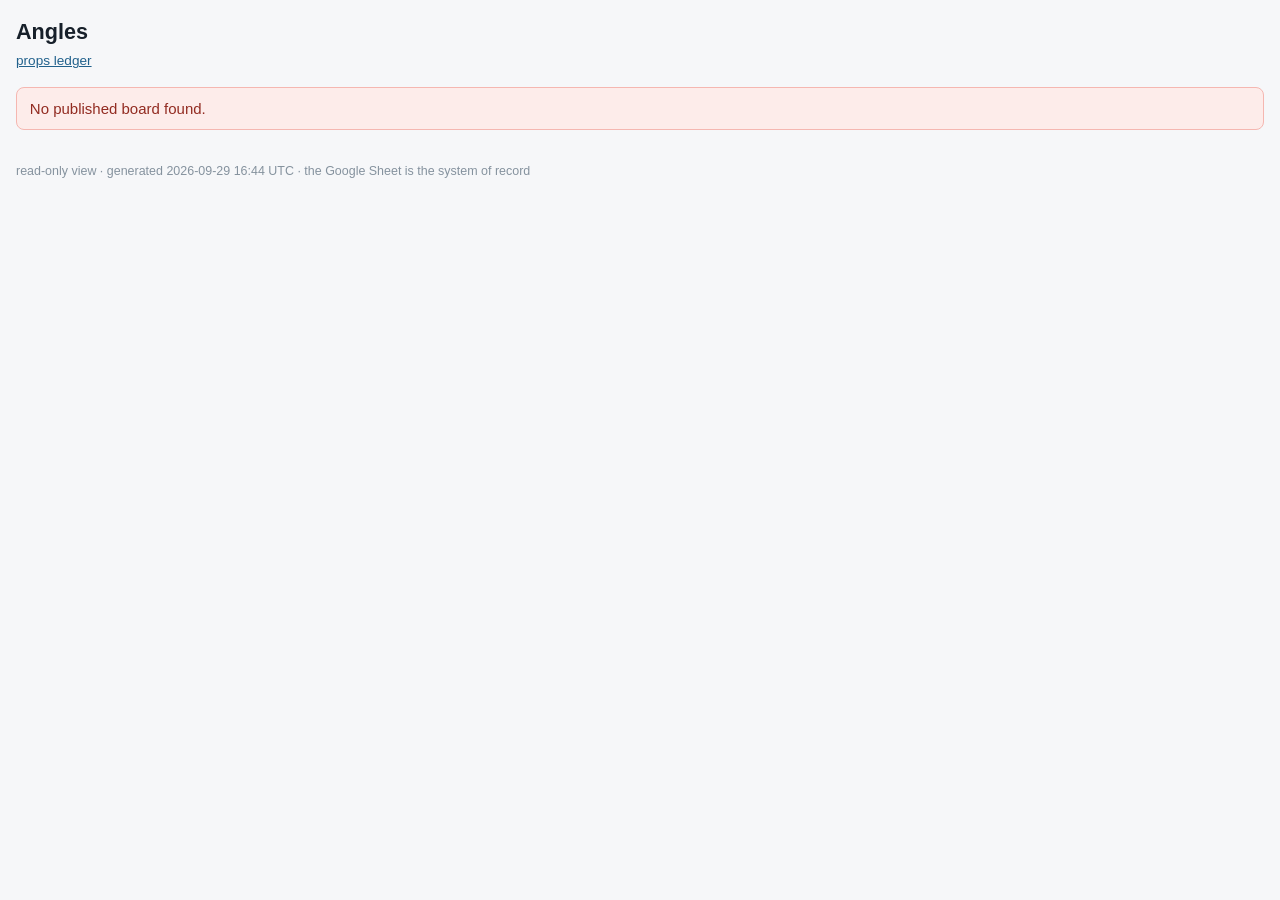
==== index.html @ 0313ed5e "site: 2026-09-29T16:44:47Z" ====
<!doctype html><html lang="en"><head><meta charset="utf-8"><meta name="viewport" content="width=device-width, initial-scale=1"><title>Angles</title><style>
:root { color-scheme: light; }
* { box-sizing: border-box; }
body { margin: 0; padding: 1rem; background: #f6f7f9; color: #17202a;
       font: 15px/1.45 -apple-system, "Segoe UI", Roboto, sans-serif; }
h1 { font-size: 1.35rem; margin: 0 0 .25rem; }
h2 { font-size: 1.05rem; margin: 1.6rem 0 .5rem; }
.meta { color: #5d6d7e; font-size: .85rem; margin-bottom: 1rem; }
.warn { background: #fdecea; border: 1px solid #f5b7b1; color: #922b21;
        padding: .6rem .8rem; border-radius: 8px; margin: .8rem 0; }
.card { background: #fff; border: 1px solid #e4e7eb; border-radius: 10px;
        padding: .4rem .6rem; overflow-x: auto; }
table { border-collapse: collapse; width: 100%; font-size: .85rem; }
th { text-align: left; color: #5d6d7e; font-weight: 600;
     border-bottom: 2px solid #e4e7eb; padding: .35rem .5rem;
     white-space: nowrap; }
td { border-bottom: 1px solid #eef1f4; padding: .3rem .5rem;
     white-space: nowrap; }
tr:last-child td { border-bottom: 0; }
.num { text-align: right; font-variant-numeric: tabular-nums; }
.pos-b { color: #1d8348; } .neg-b { color: #b03a2e; }
.tag { font-size: .72rem; padding: .05rem .45rem; border-radius: 999px;
       background: #eaf2f8; color: #21618c; }
footer { margin: 2rem 0 .5rem; color: #85929e; font-size: .78rem; }
a { color: #21618c; }
</style></head><body><h1>Angles</h1><div class="meta"><a href="edge.html">props ledger</a></div><div class="warn">No published board found.</div><footer>read-only view · generated 2026-09-29 16:44 UTC · the Google Sheet is the system of record</footer></body></html>
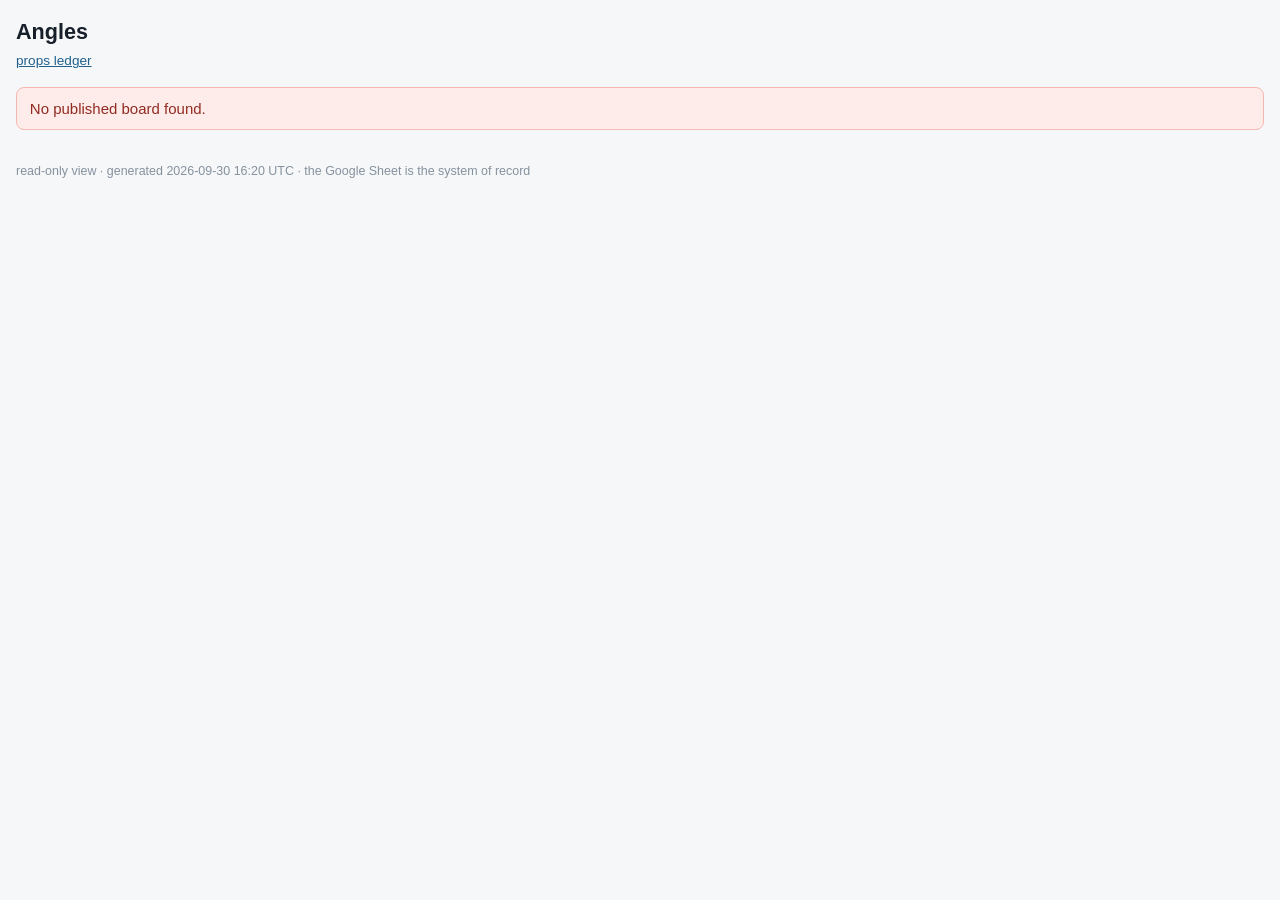
==== commit ad9beaa6: "site: 2026-09-30T16:20:35Z" ====
--- a/index.html
+++ b/index.html
@@ -23,4 +23,4 @@
        background: #eaf2f8; color: #21618c; }
 footer { margin: 2rem 0 .5rem; color: #85929e; font-size: .78rem; }
 a { color: #21618c; }
-</style></head><body><h1>Angles</h1><div class="meta"><a href="edge.html">props ledger</a></div><div class="warn">No published board found.</div><footer>read-only view · generated 2026-09-29 16:44 UTC · the Google Sheet is the system of record</footer></body></html>+</style></head><body><h1>Angles</h1><div class="meta"><a href="edge.html">props ledger</a></div><div class="warn">No published board found.</div><footer>read-only view · generated 2026-09-30 16:20 UTC · the Google Sheet is the system of record</footer></body></html>
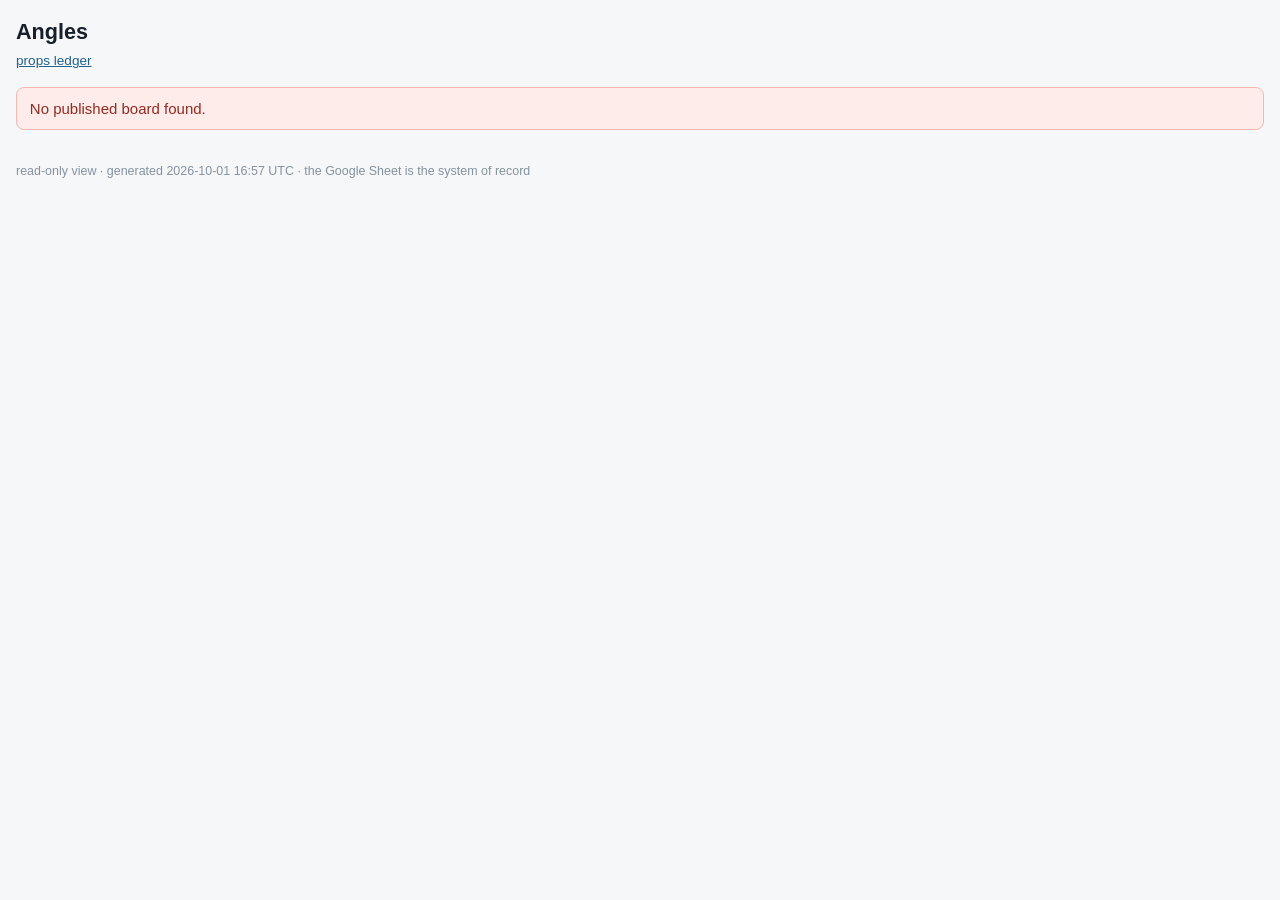
==== commit 20015e38: "site: 2026-10-01T16:57:16Z" ====
--- a/index.html
+++ b/index.html
@@ -23,4 +23,4 @@
        background: #eaf2f8; color: #21618c; }
 footer { margin: 2rem 0 .5rem; color: #85929e; font-size: .78rem; }
 a { color: #21618c; }
-</style></head><body><h1>Angles</h1><div class="meta"><a href="edge.html">props ledger</a></div><div class="warn">No published board found.</div><footer>read-only view · generated 2026-09-30 16:20 UTC · the Google Sheet is the system of record</footer></body></html>+</style></head><body><h1>Angles</h1><div class="meta"><a href="edge.html">props ledger</a></div><div class="warn">No published board found.</div><footer>read-only view · generated 2026-10-01 16:57 UTC · the Google Sheet is the system of record</footer></body></html>
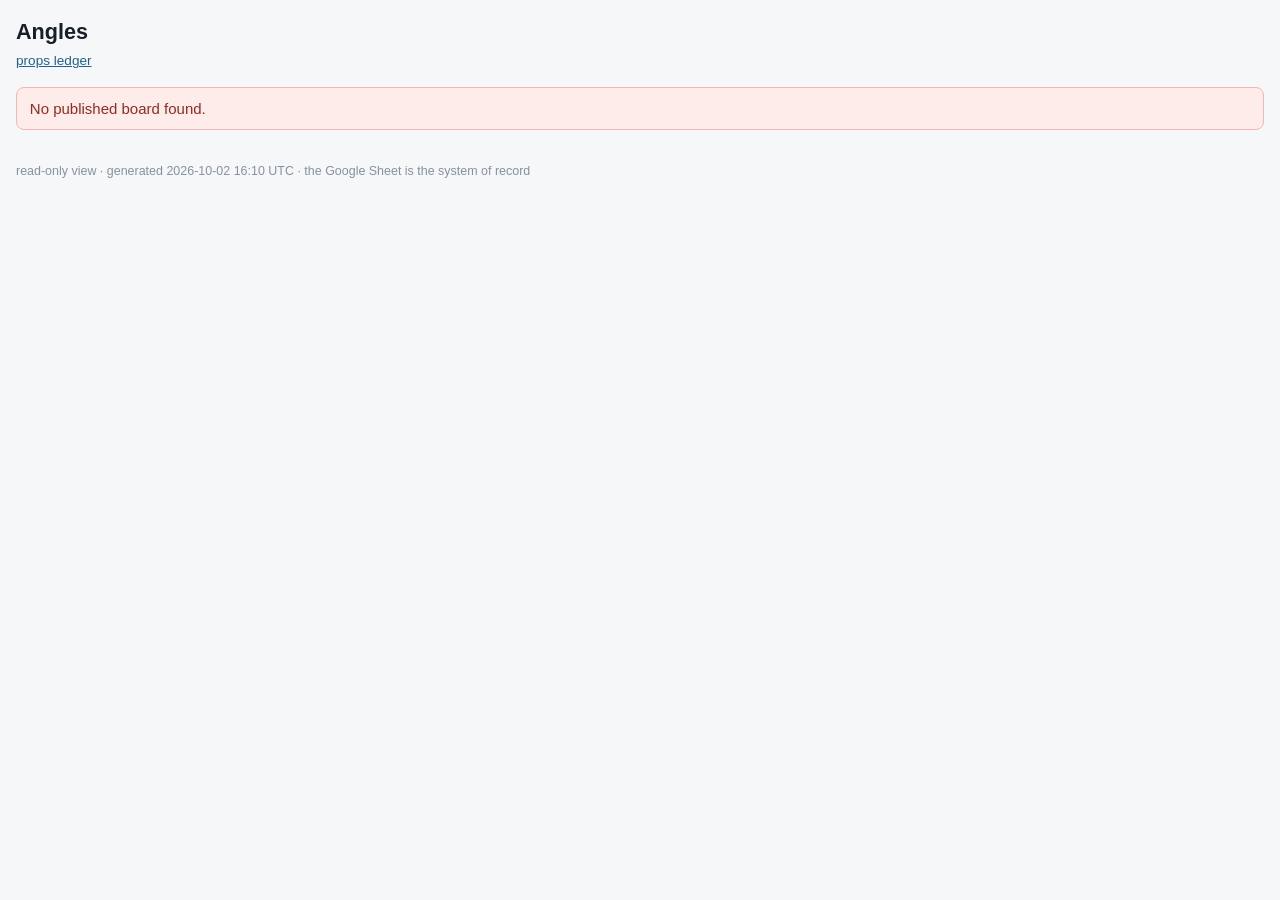
==== commit 1f83b351: "site: 2026-10-02T16:10:45Z" ====
--- a/index.html
+++ b/index.html
@@ -23,4 +23,4 @@
        background: #eaf2f8; color: #21618c; }
 footer { margin: 2rem 0 .5rem; color: #85929e; font-size: .78rem; }
 a { color: #21618c; }
-</style></head><body><h1>Angles</h1><div class="meta"><a href="edge.html">props ledger</a></div><div class="warn">No published board found.</div><footer>read-only view · generated 2026-10-01 16:57 UTC · the Google Sheet is the system of record</footer></body></html>+</style></head><body><h1>Angles</h1><div class="meta"><a href="edge.html">props ledger</a></div><div class="warn">No published board found.</div><footer>read-only view · generated 2026-10-02 16:10 UTC · the Google Sheet is the system of record</footer></body></html>
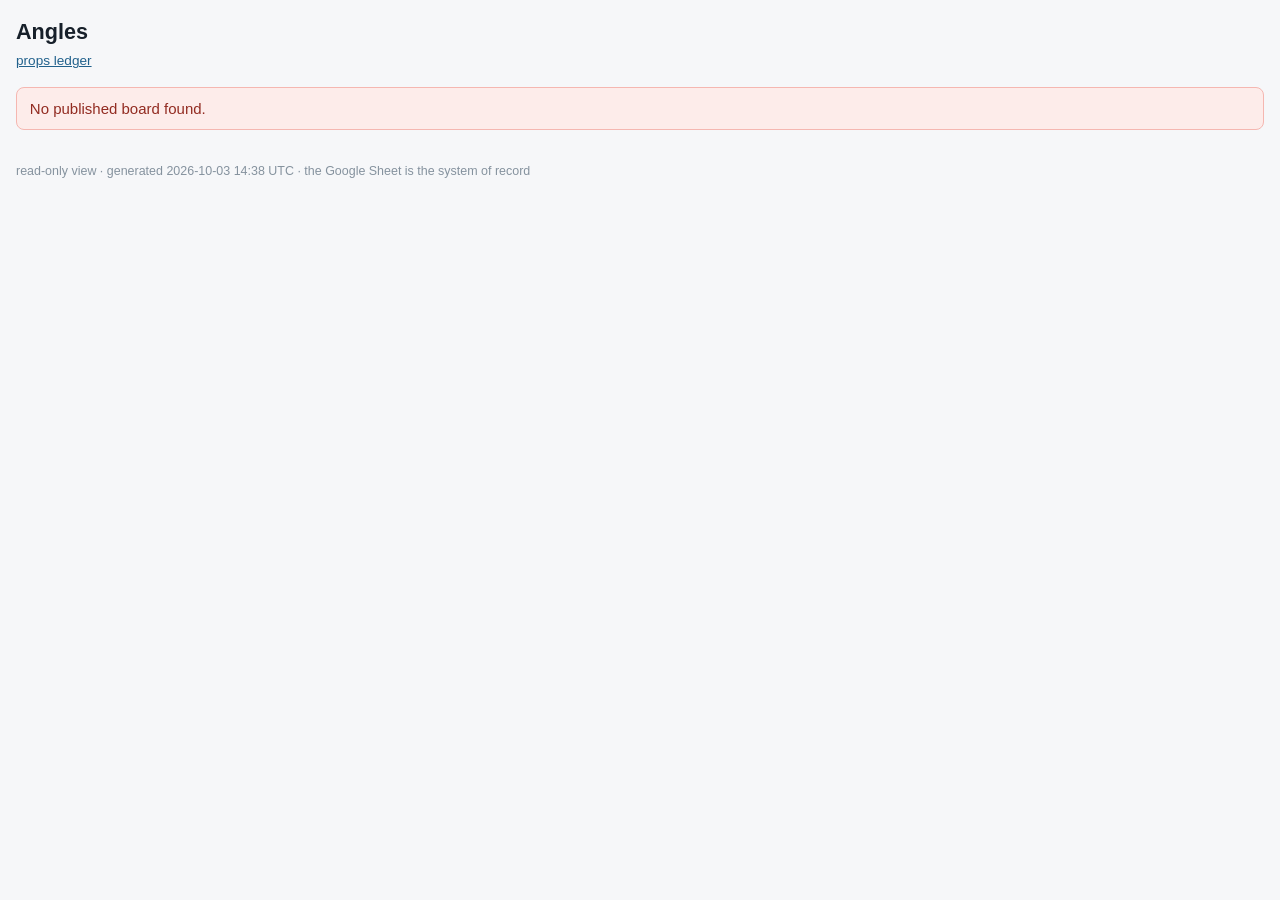
==== commit 56bf0ccd: "site: 2026-10-03T14:39:08Z" ====
--- a/index.html
+++ b/index.html
@@ -23,4 +23,4 @@
        background: #eaf2f8; color: #21618c; }
 footer { margin: 2rem 0 .5rem; color: #85929e; font-size: .78rem; }
 a { color: #21618c; }
-</style></head><body><h1>Angles</h1><div class="meta"><a href="edge.html">props ledger</a></div><div class="warn">No published board found.</div><footer>read-only view · generated 2026-10-02 16:10 UTC · the Google Sheet is the system of record</footer></body></html>+</style></head><body><h1>Angles</h1><div class="meta"><a href="edge.html">props ledger</a></div><div class="warn">No published board found.</div><footer>read-only view · generated 2026-10-03 14:38 UTC · the Google Sheet is the system of record</footer></body></html>
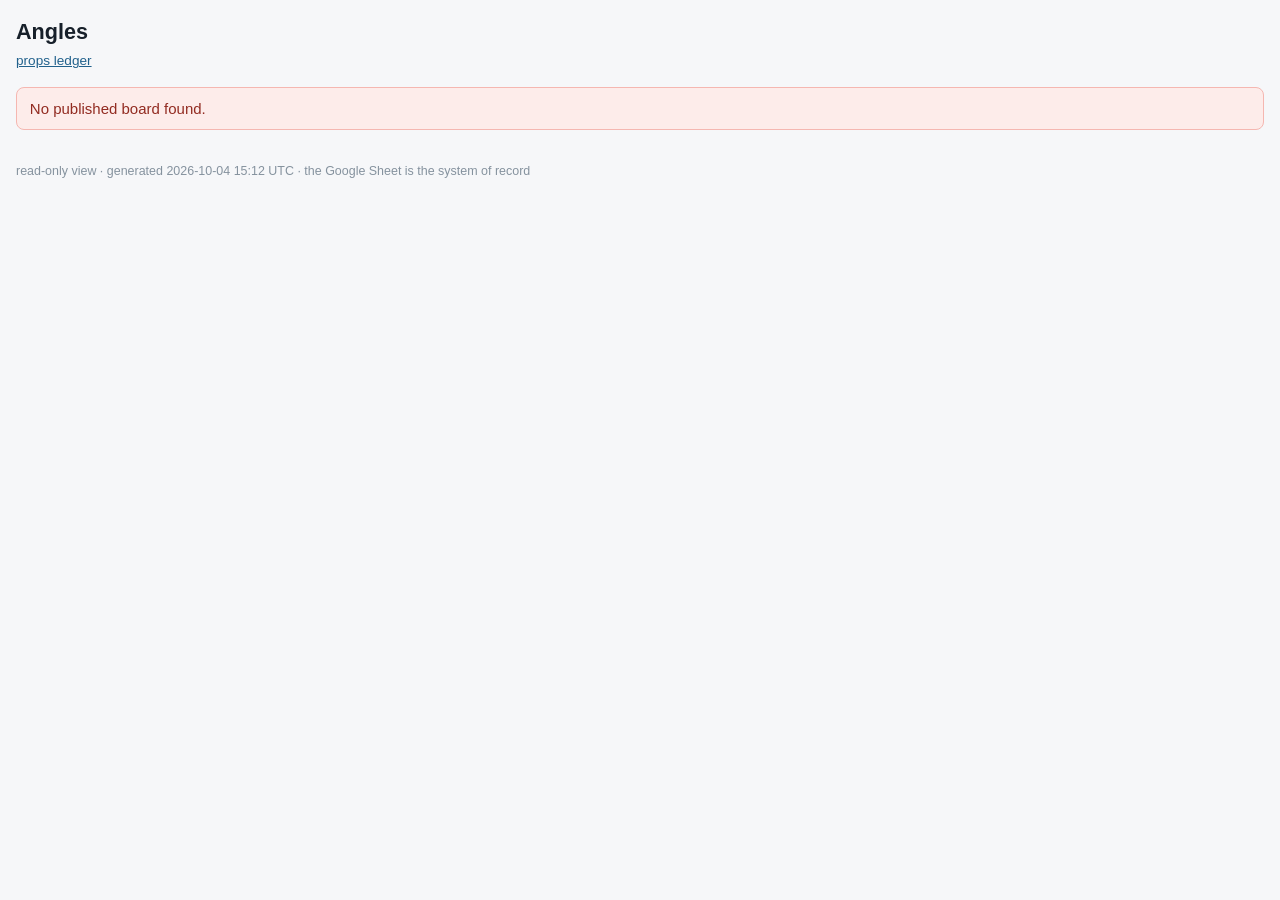
==== commit 82441ef5: "site: 2026-10-04T15:12:56Z" ====
--- a/index.html
+++ b/index.html
@@ -23,4 +23,4 @@
        background: #eaf2f8; color: #21618c; }
 footer { margin: 2rem 0 .5rem; color: #85929e; font-size: .78rem; }
 a { color: #21618c; }
-</style></head><body><h1>Angles</h1><div class="meta"><a href="edge.html">props ledger</a></div><div class="warn">No published board found.</div><footer>read-only view · generated 2026-10-03 14:38 UTC · the Google Sheet is the system of record</footer></body></html>+</style></head><body><h1>Angles</h1><div class="meta"><a href="edge.html">props ledger</a></div><div class="warn">No published board found.</div><footer>read-only view · generated 2026-10-04 15:12 UTC · the Google Sheet is the system of record</footer></body></html>
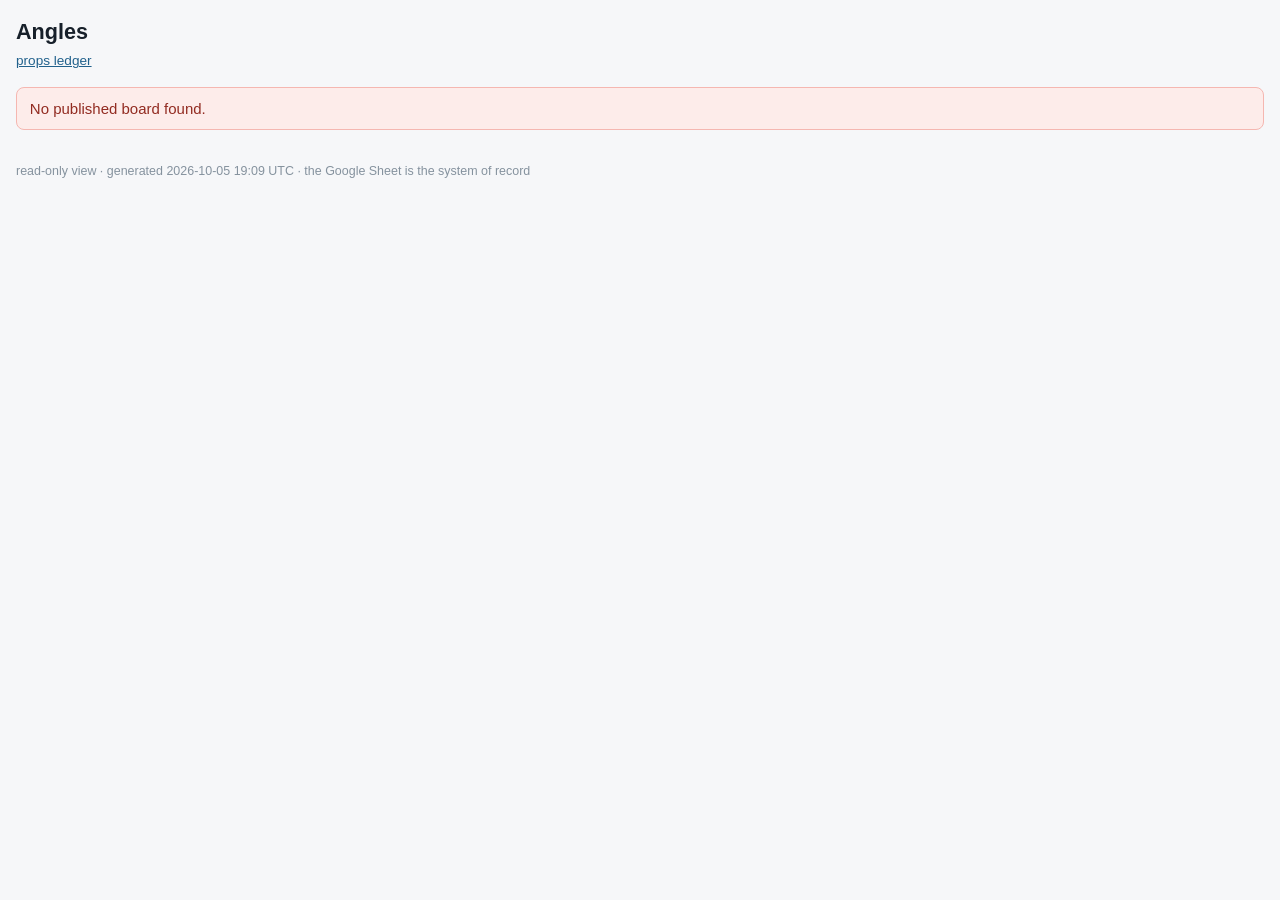
==== commit 53e85901: "site: 2026-10-05T19:09:35Z" ====
--- a/index.html
+++ b/index.html
@@ -23,4 +23,4 @@
        background: #eaf2f8; color: #21618c; }
 footer { margin: 2rem 0 .5rem; color: #85929e; font-size: .78rem; }
 a { color: #21618c; }
-</style></head><body><h1>Angles</h1><div class="meta"><a href="edge.html">props ledger</a></div><div class="warn">No published board found.</div><footer>read-only view · generated 2026-10-04 15:12 UTC · the Google Sheet is the system of record</footer></body></html>+</style></head><body><h1>Angles</h1><div class="meta"><a href="edge.html">props ledger</a></div><div class="warn">No published board found.</div><footer>read-only view · generated 2026-10-05 19:09 UTC · the Google Sheet is the system of record</footer></body></html>
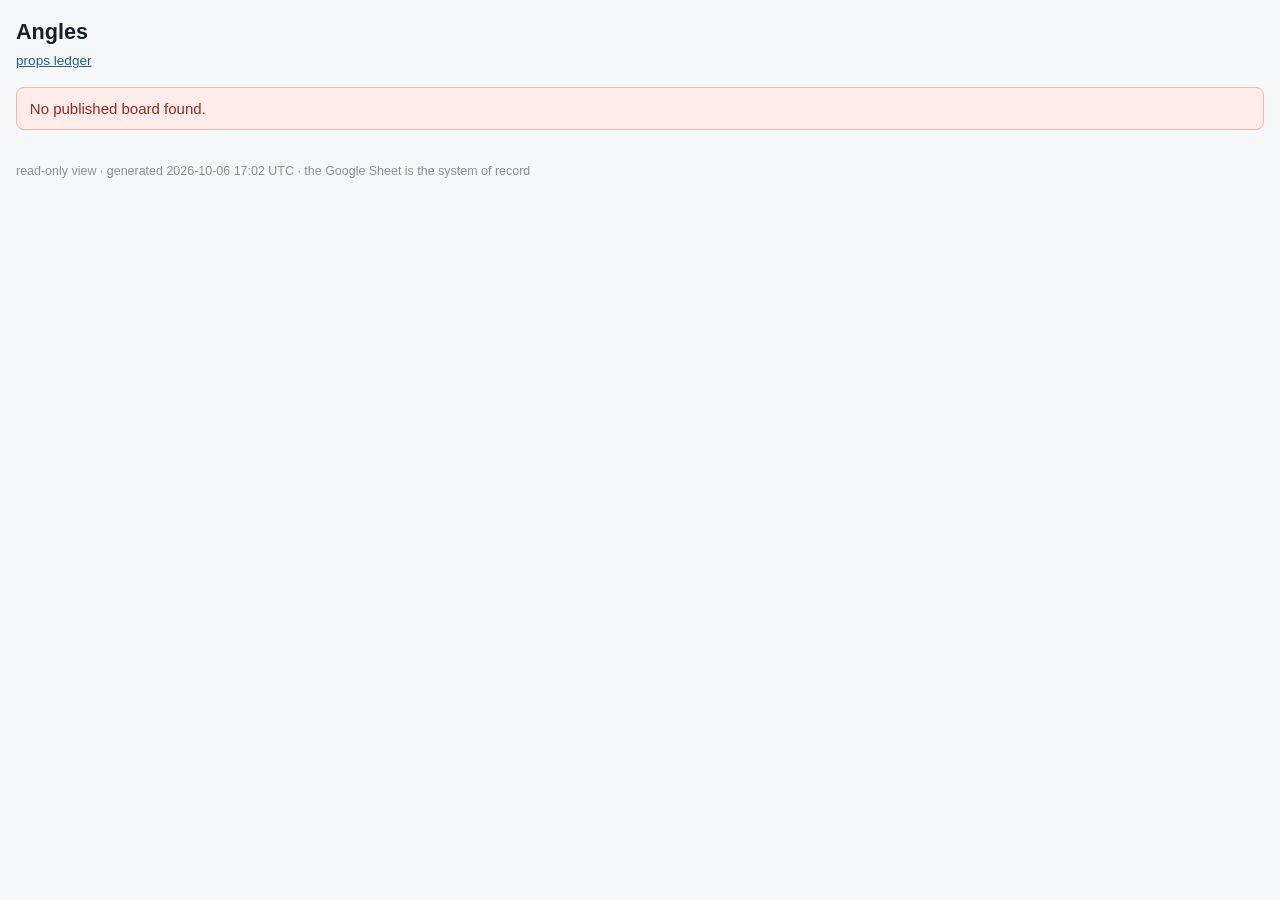
==== commit f81997c4: "site: 2026-10-06T17:02:23Z" ====
--- a/index.html
+++ b/index.html
@@ -23,4 +23,4 @@
        background: #eaf2f8; color: #21618c; }
 footer { margin: 2rem 0 .5rem; color: #85929e; font-size: .78rem; }
 a { color: #21618c; }
-</style></head><body><h1>Angles</h1><div class="meta"><a href="edge.html">props ledger</a></div><div class="warn">No published board found.</div><footer>read-only view · generated 2026-10-05 19:09 UTC · the Google Sheet is the system of record</footer></body></html>+</style></head><body><h1>Angles</h1><div class="meta"><a href="edge.html">props ledger</a></div><div class="warn">No published board found.</div><footer>read-only view · generated 2026-10-06 17:02 UTC · the Google Sheet is the system of record</footer></body></html>
